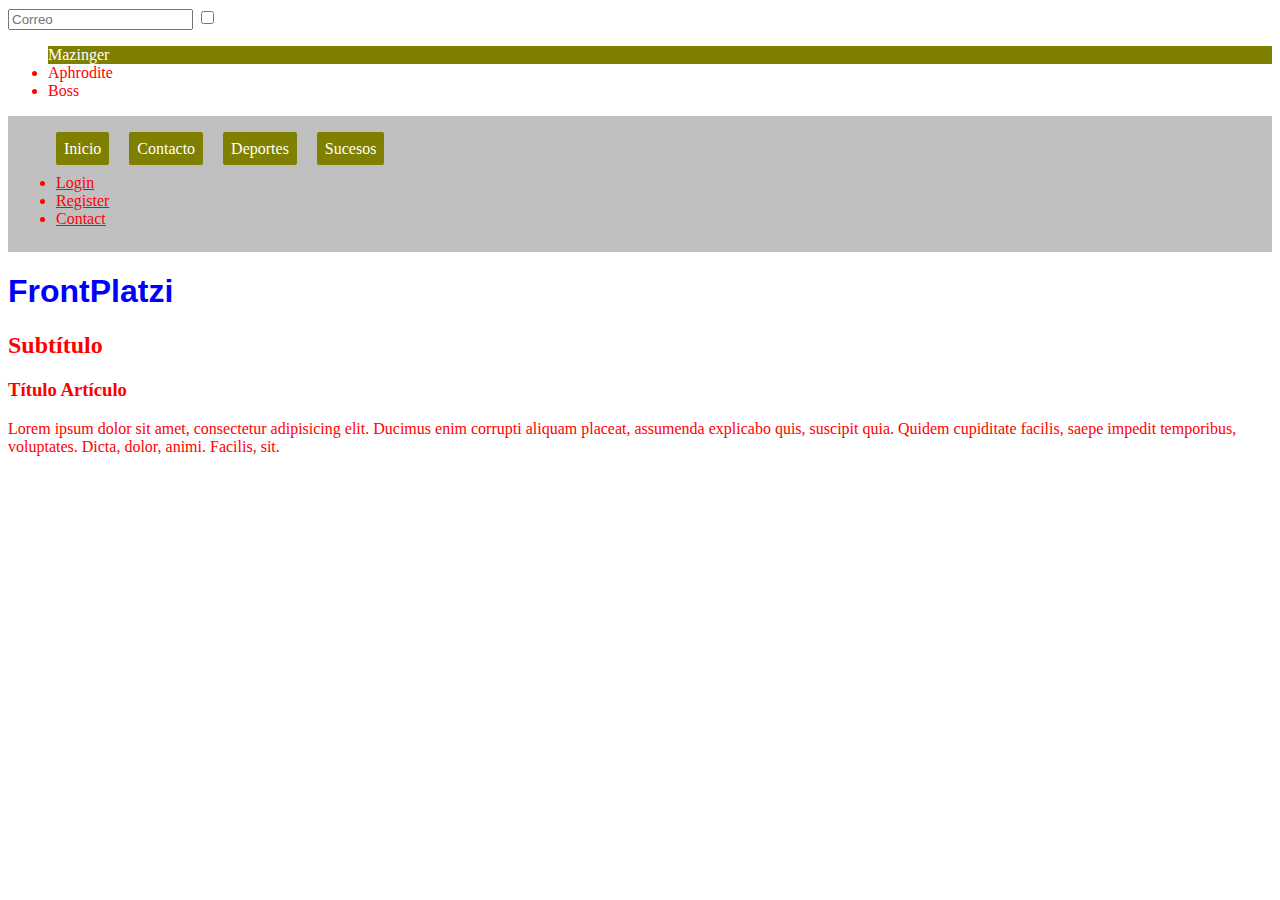
==== index.html @ 81614558 "index" ====
<!DOCTYPE html>
<html lang="en">
<head>
<meta charset="UTF-8">
<title>FrontPlatzi</title>
<link rel="stylesheet" href="estilos.css">
</head>
<body>
	<input type="email" placeholder="Correo" required>
	<input type="checkbox" class="toggle">
	<div class="checked"></div>
	<div class="checked"></div>
	<div class="checked"></div>
	<div class="checked"></div>
	<ul>
		<li data-robotowner="Koji Kabuto">Mazinger</li>
		<li data-robotowner="Sayaka Yumi">Aphrodite</li>
		<li data-robotowner="Nuke">Boss</li>
	</ul>
	<div class="MainMenu-content" id="js-topbar">
		<nav class="MainMenu">
			<ul class="MainMenu-ul">
				<li class="MainMenu-lista"><a class="MainMenu-link" href="">Inicio</a></li>
				<li class="MainMenu-lista"><a class="MainMenu-link" href="">Contacto</a></li>
				<li class="MainMenu-lista"><a class="MainMenu-link" href="">Deportes</a></li>
				<li class="MainMenu-lista"><a class="MainMenu-link" href="">Sucesos</a></li>
			</ul>
		</nav>
		<ul>
			<li><a href="">Login</a></li>
			<li><a href="">Register</a></li>
			<li><a href="">Contact</a></li>
		</ul>
	</div>
	<header>
		<h1 class="h2">FrontPlatzi</h1>
		<h2 class="h1">Subtítulo</h2>
	</header>
	<section>
		<header>
		</header>
		<section class="article">
			<header>
			<h3 class="article__header">Título Artículo</h3>
			</header>
			<p class="background-pink">Lorem ipsum dolor sit amet, consectetur adipisicing elit. Ducimus enim corrupti aliquam placeat, assumenda explicabo quis, suscipit quia. Quidem cupiditate facilis, saepe impedit temporibus, voluptates. Dicta, dolor, animi. Facilis, sit.</p>
			<footer class="article__footer">
			</footer>
		</section>
		<article>
		</article>
	</section>
<footer>
</footer>
</body>
</html>
---- estilos.css ----
*{
	color: red;
}

h1{
	font-family: Arial, Helvetica, sans-serif;
	color: blue;
}

.MainMenu-content{
	background: #C0C0C0;
	padding: .5em;
}

.MainMenu-lista{
	display: inline-block;

}

.MainMenu-link{
	background: olive;
	margin-right: 1em;
	text-decoration: none;
	color: white;
	padding: .5em;
	border-radius: 2px;
}


li[data-robotowner="Koji Kabuto"]{
	background: olive;
	color: white;
}
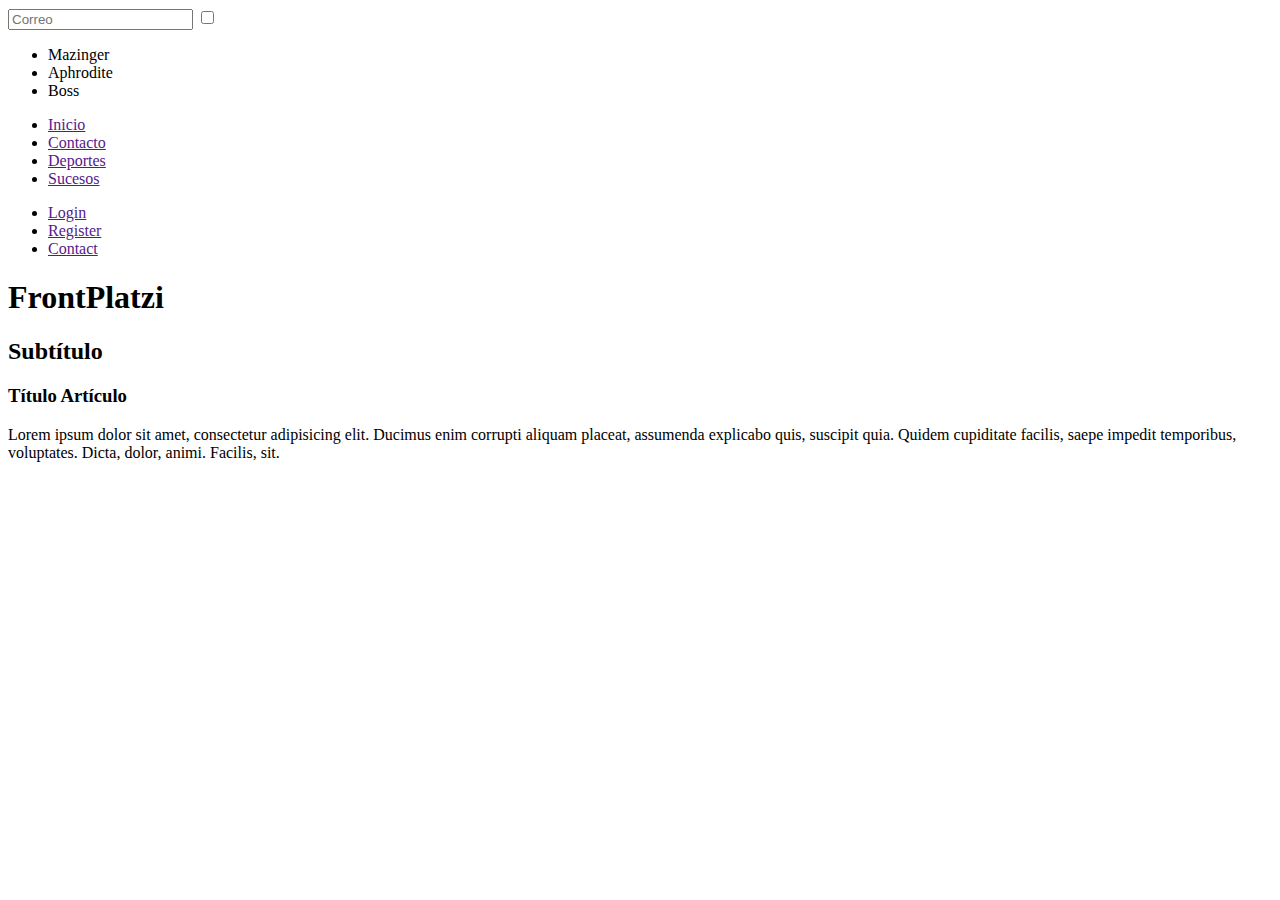
==== commit adbecb18: "time weather css" ====
--- a/index.html
+++ b/index.html
@@ -20,7 +20,7 @@
 	<div class="MainMenu-content" id="js-topbar">
 		<nav class="MainMenu">
 			<ul class="MainMenu-ul">
-				<li class="MainMenu-lista"><a class="MainMenu-link" href="">Inicio</a></li>
+				<li class="MainMenu-lista"><a class="MainMenu-link" href="" >Inicio</a></li>
 				<li class="MainMenu-lista"><a class="MainMenu-link" href="">Contacto</a></li>
 				<li class="MainMenu-lista"><a class="MainMenu-link" href="">Deportes</a></li>
 				<li class="MainMenu-lista"><a class="MainMenu-link" href="">Sucesos</a></li>
--- a/estilos.css
+++ b/estilos.css
@@ -1,33 +1,4 @@
-*{
-	color: red;
-}
-
-h1{
-	font-family: Arial, Helvetica, sans-serif;
-	color: blue;
-}
-
-.MainMenu-content{
-	background: #C0C0C0;
-	padding: .5em;
-}
-
-.MainMenu-lista{
-	display: inline-block;
-
-}
-
-.MainMenu-link{
-	background: olive;
-	margin-right: 1em;
-	text-decoration: none;
-	color: white;
-	padding: .5em;
-	border-radius: 2px;
-}
-
-
-li[data-robotowner="Koji Kabuto"]{
-	background: olive;
-	color: white;
+.weather-card
+{
+	background-color: #80EAE8;
 }